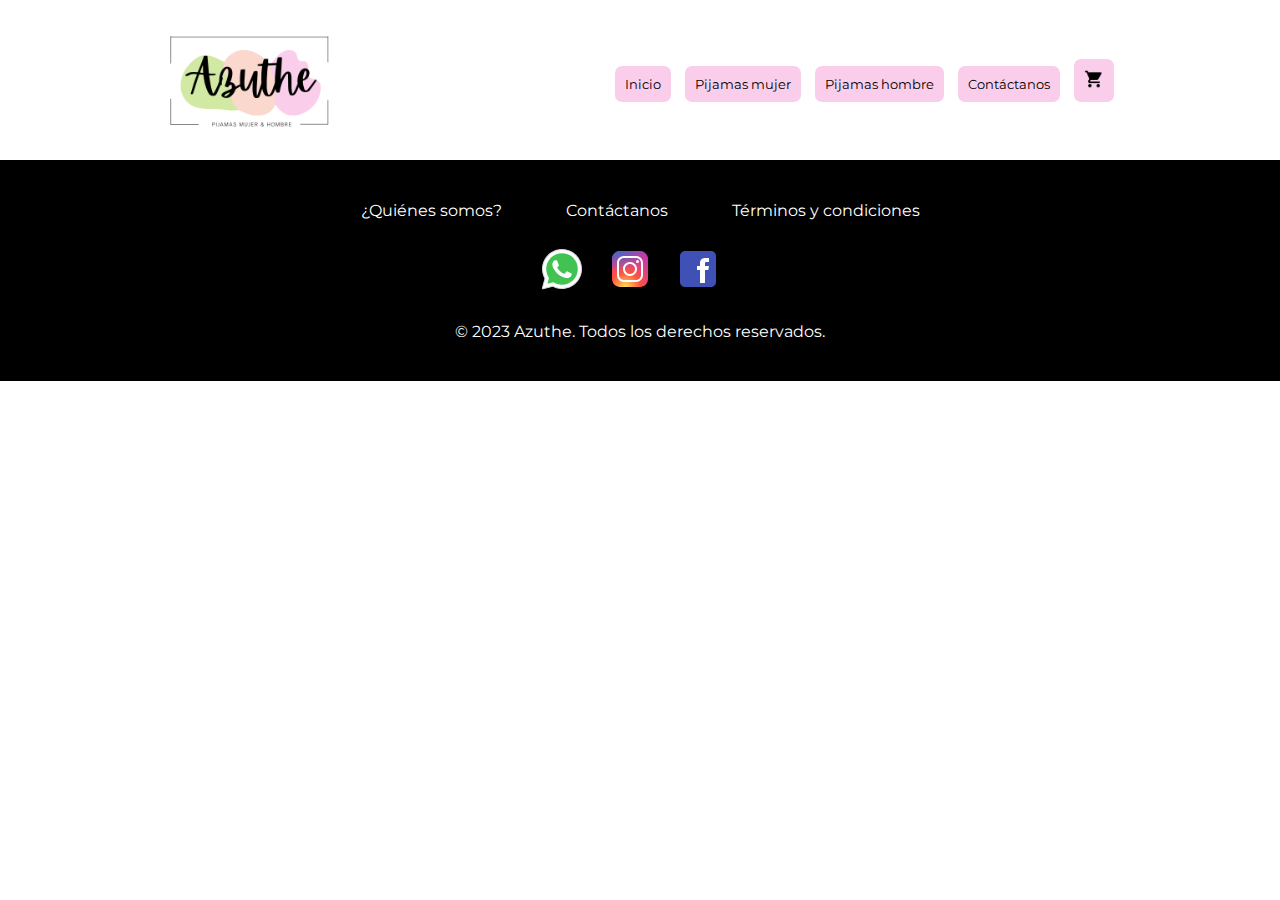
==== carrito.html @ 51ac1e92 "Avance parcial" ====
<!DOCTYPE html>
<html lang="es">
<head>
    <meta charset="UTF-8">
    <meta name="viewport" content="width=device-width, initial-scale=1.0">
    <title>Azuthe | Carrito de compras</title>
    <link rel="stylesheet" href="CSS/mujer.css">
    <link href="https://fonts.googleapis.com/css2?family=Montserrat:wght@400;500;700&display=swap" rel="stylesheet">
</head>
<body>
    <header>
        <img class="logo" src="IMG/Azuthe.png" alt="Logo">
        <nav>
            <ul>
                <li> <button> <a href="index.html">Inicio</a> </button> </li>
                <li> <button><a href="mujer.html">Pijamas mujer</a></button> </li>
                <li> <button><a href="hombres.html">Pijamas hombre</a></button> </li>
                <li> <button><a href="contacto.html">Contáctanos</a></button> </li>
                <li> <button> <a href="carrito.html"><img src="IMG/carrito.png" height="20px" alt="Icono carrito de compras"></a></button> </li>
            </ul>
        </nav>
    </header>
    <footer>
        <ul>
            <li><a href="qsomos.html">¿Quiénes somos?</a> </li>
            <li><a href="contacto.html">Contáctanos</a> </li>
            <li><a href="t&c.html">Términos y condiciones</a></li>
        </ul>
            <div class="socialMedia">
                <a href="https://api.whatsapp.com/send?phone=573025672995" target="_blank"><img src="IMG/whatsapp.svg" alt="Link de acceso a whatsapp"></a>
                <a href="https://www.instagram.com/azuthe_clothes/?utm_source=ig_web_button_share_sheet&igshid=OGQ5ZDc2ODk2ZA==" target="_blank"><img src="IMG/instagram.svg" alt="Link de acceso a instagram"></a>
                <a href="https://www.facebook.com/azuthe.sleepwear?locale=es_LA" target="_blank"><img src="IMG/facebook.svg" alt="Link de acceso a Facebook"></a>
            </div>
        <p>© 2023 Azuthe. Todos los derechos reservados.</p>
    </footer>
</body>
</html>
---- CSS/mujer.css ----
:root {
    --negro: black;
    --blanco: white;
    --textColor: #d4fcfc;
    --subtitles: #8c34f4;
    --background: #ecdffb;
    --fondo: #f5daec;
}

* {
    margin: 0;
    padding: 0;
    box-sizing: border-box;
    font-family: 'Montserrat', sans-serif;
}

header {
    display: flex;
    flex-wrap: wrap;
    justify-content: space-around;
    align-items: center;
    padding: 20px;
    border-bottom: 0.5px solid;
    /* background-color: #faceeb; */
}

.logo {
    height: 100px;
    margin: 10px;
}

nav {
    text-align: center; 
}

nav ul {
    list-style: none; 
    
}

nav ul li {
    display: inline-block;
    margin-right: 10px; 
    text-decoration: none;
}

nav ul li button {
    border: none;
    padding: 10px;
    cursor: pointer;
    border-radius: 7px;
    transition: 0.4s;
    background-color: #faceeb;
    
}

button:hover{
    background-color: #f583cf;
}

nav a {
    text-decoration: none;
    color: black;
}

/* Aquí empieza el Footer */

footer {
    display: flex;
    flex-direction: column;
    flex-wrap: wrap;
    justify-content: center;
    align-items: center;
    padding: 40px;
    background-color: black;
}

footer ul li {
    display: inline;
    padding: 30px;
}

footer a {
    color: white;
    text-decoration: none;
}

.socialMedia {
    display: flex;
    flex-wrap: wrap;
    justify-content: center;
    align-items: center;
    padding: 25px;
}

.socialMedia img {
    margin-right: 20px;
}

footer p {
    color: white;
}
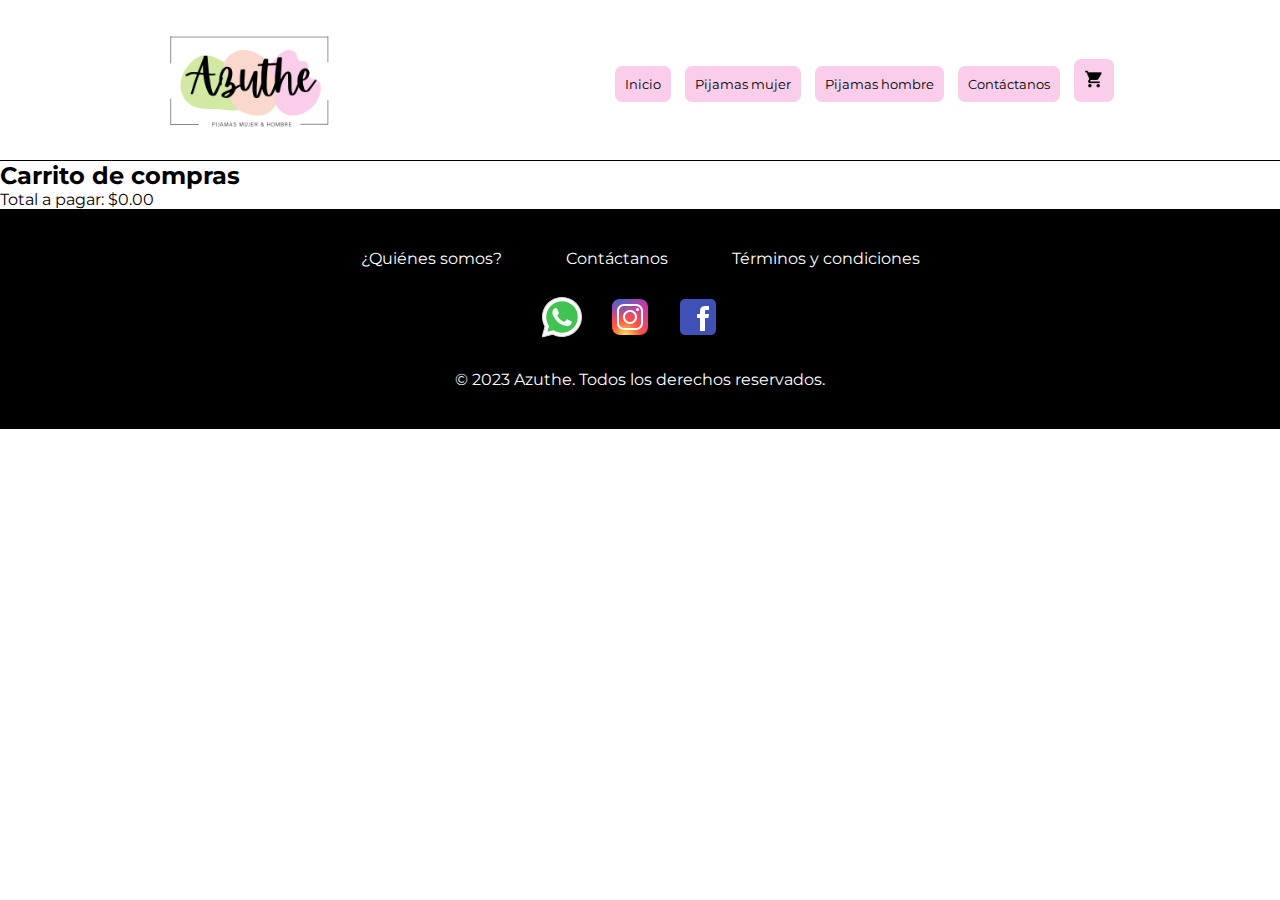
==== commit f2d6e807: "Carrito terminado, faltan los estilos" ====
--- a/carrito.html
+++ b/carrito.html
@@ -4,7 +4,7 @@
     <meta charset="UTF-8">
     <meta name="viewport" content="width=device-width, initial-scale=1.0">
     <title>Azuthe | Carrito de compras</title>
-    <link rel="stylesheet" href="CSS/mujer.css">
+    <link rel="stylesheet" href="CSS/carrito.css">
     <link href="https://fonts.googleapis.com/css2?family=Montserrat:wght@400;500;700&display=swap" rel="stylesheet">
 </head>
 <body>
@@ -20,6 +20,11 @@
             </ul>
         </nav>
     </header>
+    <div class="carrito">
+        <h2>Carrito de compras</h2>
+        <ul id="lista-carrito"></ul>
+        <p>Total a pagar: $<span id="total-pagar"></span></p>
+    </div>
     <footer>
         <ul>
             <li><a href="qsomos.html">¿Quiénes somos?</a> </li>
@@ -33,5 +38,65 @@
             </div>
         <p>© 2023 Azuthe. Todos los derechos reservados.</p>
     </footer>
+    <script>
+        document.addEventListener('DOMContentLoaded', function () {
+            function obtenerCarrito() {
+                return JSON.parse(localStorage.getItem('carrito')) || [];
+            }
+
+            function guardarCarrito(carrito) {
+                localStorage.setItem('carrito', JSON.stringify(carrito));
+            }
+
+            function mostrarProductosEnCarrito() {
+                var carrito = obtenerCarrito();
+                var listaCarrito = document.getElementById('lista-carrito');
+                var totalPagarElemento = document.getElementById('total-pagar');
+
+                var totalPagar = 0;
+
+                carrito.forEach(function (producto, index) {
+                    var li = document.createElement('li');
+
+                    var img = document.createElement('img');
+                    img.src = producto.imagen;
+                    img.alt = producto.nombre;
+                    img.style.width = '200px';
+                    li.appendChild(img);
+
+                    var texto = document.createElement('span');
+                    texto.textContent = `${producto.nombre} - $${producto.precio.toFixed(2)}`;
+                    li.appendChild(texto);
+
+                    var botonEliminar = document.createElement('button');
+                    botonEliminar.textContent = 'Eliminar';
+                    botonEliminar.addEventListener('click', function () {
+                        eliminarProductoDelCarrito(index);
+                    });
+                    li.appendChild(botonEliminar);
+
+                    listaCarrito.appendChild(li);
+
+                    totalPagar += producto.precio;
+                });
+
+                totalPagarElemento.textContent = totalPagar.toFixed(2);
+            }
+
+            function eliminarProductoDelCarrito(index) {
+                var carrito = obtenerCarrito();
+                carrito.splice(index, 1);
+                guardarCarrito(carrito);
+                actualizarPaginaCarrito();
+            }
+
+            function actualizarPaginaCarrito() {
+                window.location.href = 'carrito.html';
+            }
+
+            mostrarProductosEnCarrito();
+        });
+    </script>
+    
 </body>
 </html>--- a/CSS/carrito.css
+++ b/CSS/carrito.css
@@ -0,0 +1,116 @@
+:root {
+    --negro: black;
+    --blanco: white;
+    --textColor: #d4fcfc;
+    --subtitles: #8c34f4;
+    --background: #ecdffb;
+    --fondo: #f5daec;
+}
+
+* {
+    margin: 0;
+    padding: 0;
+    box-sizing: border-box;
+    font-family: 'Montserrat', sans-serif;
+}
+
+header {
+    display: flex;
+    flex-wrap: wrap;
+    justify-content: space-around;
+    align-items: center;
+    padding: 20px;
+    border-bottom: 0.5px solid;
+    /* background-color: #faceeb; */
+}
+
+.logo {
+    height: 100px;
+    margin: 10px;
+}
+
+nav {
+    text-align: center; 
+}
+
+nav ul {
+    list-style: none; 
+    
+}
+
+nav ul li {
+    display: inline-block;
+    margin-right: 10px; 
+    text-decoration: none;
+}
+
+nav ul li button {
+    border: none;
+    padding: 10px;
+    cursor: pointer;
+    border-radius: 7px;
+    transition: 0.4s;
+    background-color: #faceeb;
+    
+}
+
+button:hover{
+    background-color: #f583cf;
+}
+
+nav a {
+    text-decoration: none;
+    color: black;
+}
+
+
+
+
+
+
+
+
+
+
+
+
+
+
+
+/* Aquí empieza el Footer */
+
+footer {
+    display: flex;
+    flex-direction: column;
+    flex-wrap: wrap;
+    justify-content: center;
+    align-items: center;
+    padding: 40px;
+    background-color: black;
+}
+
+footer ul li {
+    display: inline;
+    padding: 30px;
+}
+
+footer a {
+    color: white;
+    text-decoration: none;
+}
+
+.socialMedia {
+    display: flex;
+    flex-wrap: wrap;
+    justify-content: center;
+    align-items: center;
+    padding: 25px;
+}
+
+.socialMedia img {
+    margin-right: 20px;
+}
+
+footer p {
+    color: white;
+}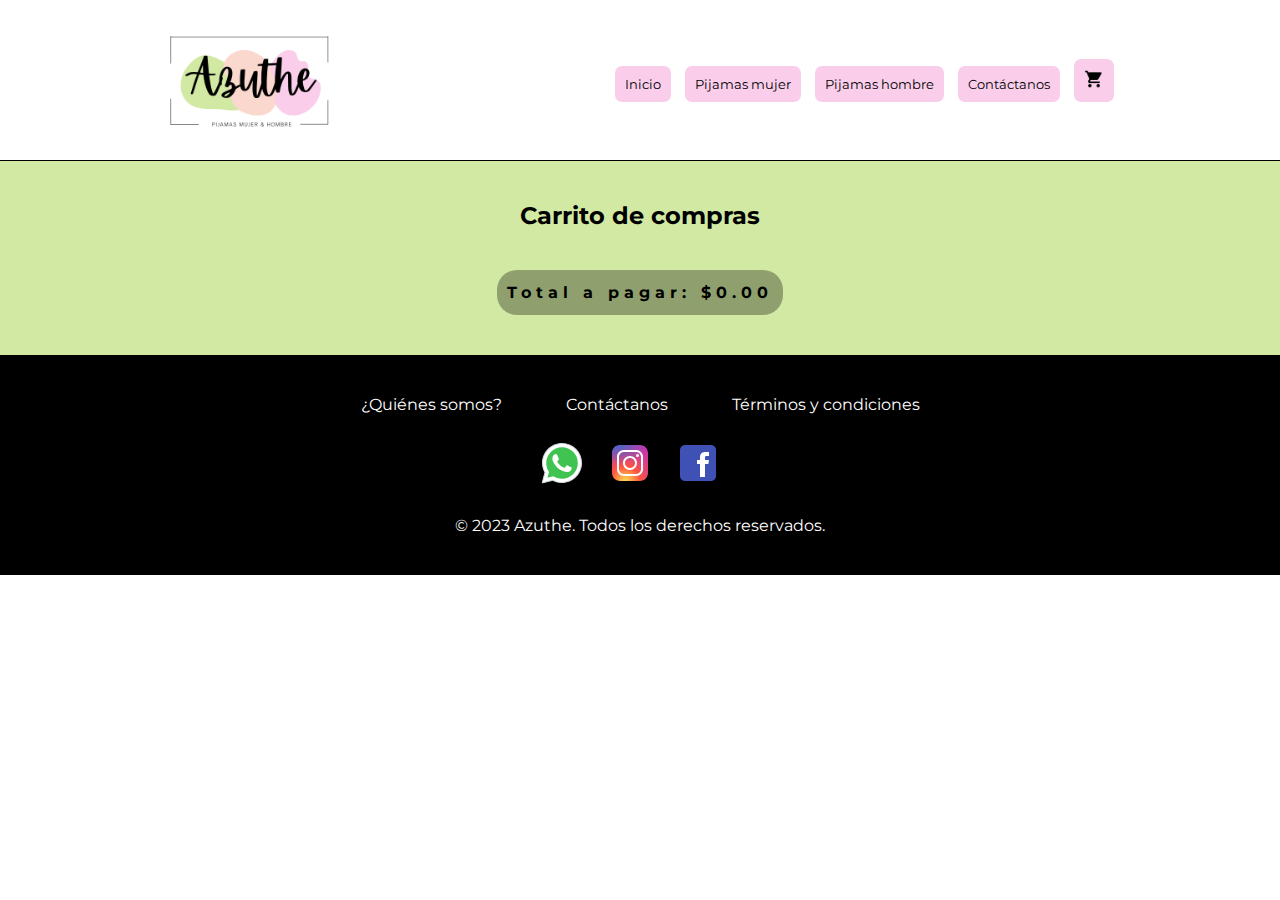
==== commit 1875d334: "Carrito con los estilos" ====
--- a/carrito.html
+++ b/carrito.html
@@ -22,8 +22,8 @@
     </header>
     <div class="carrito">
         <h2>Carrito de compras</h2>
-        <ul id="lista-carrito"></ul>
-        <p>Total a pagar: $<span id="total-pagar"></span></p>
+        <ul id="lista-carrito" class="lista" ></ul>
+        <p class="total" >Total a pagar: $<span id="total-pagar"></span></p>
     </div>
     <footer>
         <ul>
@@ -69,7 +69,7 @@
                     li.appendChild(texto);
 
                     var botonEliminar = document.createElement('button');
-                    botonEliminar.textContent = 'Eliminar';
+                    botonEliminar.textContent = 'Quitar';
                     botonEliminar.addEventListener('click', function () {
                         eliminarProductoDelCarrito(index);
                     });
--- a/CSS/carrito.css
+++ b/CSS/carrito.css
@@ -63,19 +63,54 @@
     color: black;
 }
 
+/* Aquí empieza la sección del carrito */
 
+.carrito {
+    display: flex;
+    flex-wrap: wrap;
+    flex-direction: column;
+    align-items: center;
+    justify-content: space-around;
+    background-color: #d1e9a3;
+    padding: 40px;
+}
 
+.lista{
+    display: flex;
+    flex-direction: column;
+    justify-content: space-around;
+    align-items: center;
+    width: 60%;
+    margin: 20px;
+    list-style: none;
+}
 
+.carrito li {
+    display: flex;
+    justify-content: center;
+    align-items: inherit;
+}
 
+.carrito img {
+    margin: 10px;
+    border-radius: 20px;
+}
 
+.carrito p {
+    line-height: 25px;
+}
 
+.total {
+    font-weight: bold;
+    background-color: #8fa06e;
+    padding: 10px;
+    letter-spacing: 5px;
+    border-radius: 20px;
+}
 
-
-
-
-
-
-
+.carrito button:hover{
+    background-color: #8fa06e
+}
 
 /* Aquí empieza el Footer */
 
